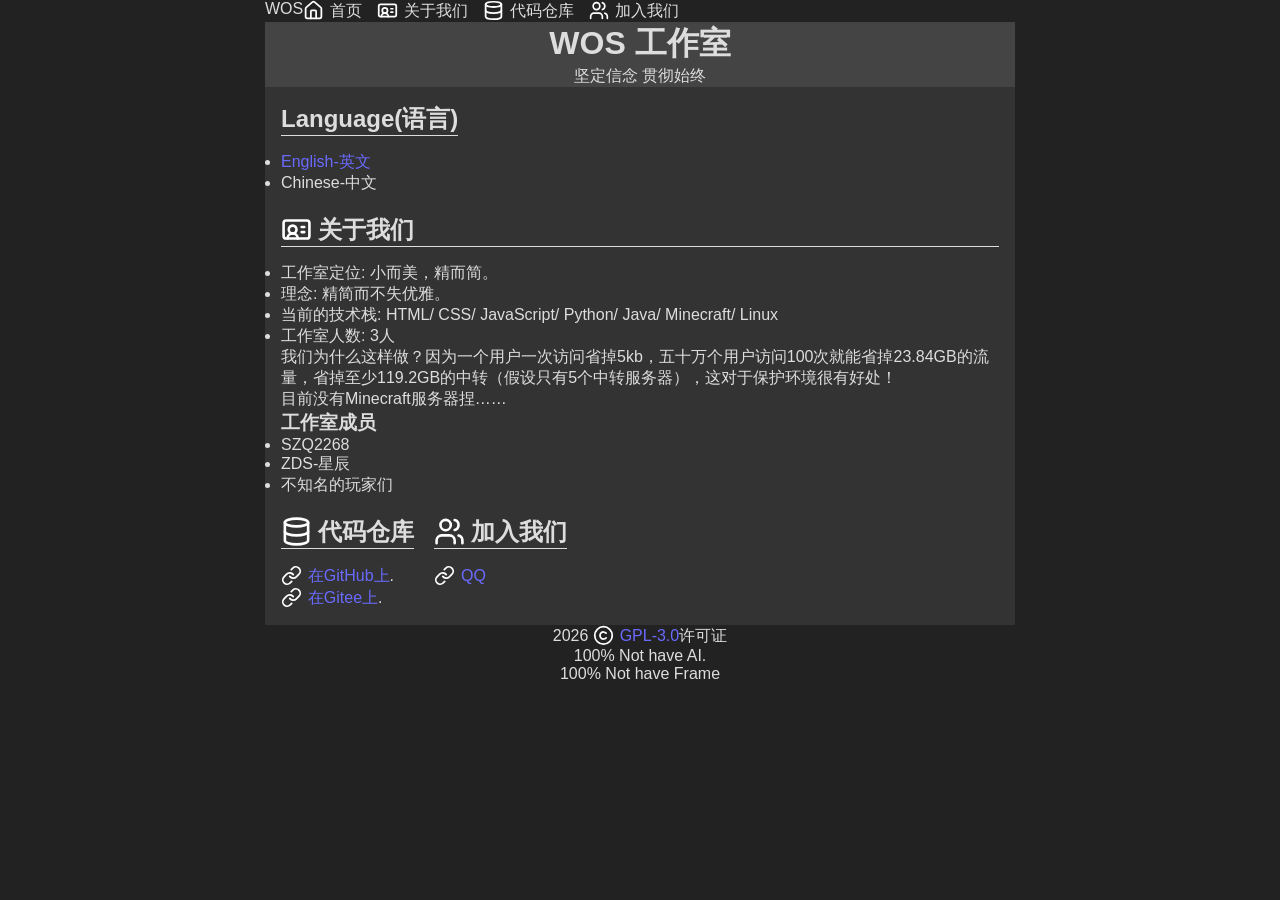
==== index.html @ 7d0e1890 "Update: Neo files" ====
<!DOCTYPE html>
<html lang="zh-CN">
<head>
    <meta charset="UTF-8">
    <meta name="viewport" content="width=device-width, initial-scale=1.0">
    <title>WOS | 工作室</title>
    <link rel="stylesheet" href="style.css">
</head>
<body>
    <nav>
        <p>WOS</p>
        <ul>
            <li><a href="#"><img src="image/home.svg" class="emoji" alt="">首页</a></li>
            <li><a href="#about"><img src="image/id-card.svg" class="emoji" alt="">关于我们</a></li>
            <li><a href="#repo"><img src="image/data.svg" class="emoji" alt="">代码仓库</a></li>
            <li><a href="#join"><img src="image/user.svg" class="emoji" alt="">加入我们</a></li>
        </ul>
    </nav>
    <div class="home">
        <h1>WOS 工作室</h1>
        <p>坚定信念 贯彻始终</p>
    </div>
    <main>
    <div class="big_card">
        <div class="language">
            <h2>Language(语言)</h2>
            <ul>
                <li><a href="index-en.html">English-英文</a></li>
                <li>Chinese-中文</li>
            </ul>
        </div>
        <div class="about" id="about">
            <h2><img src="image/id-card.svg" class="emoji"alt="">关于我们</h2>
            <ul>
                <li>工作室定位: 小而美，精而简。</li>
                <li>理念: 精简而不失优雅。</li>
                <li>当前的技术栈: HTML/ CSS/ JavaScript/ Python/ Java/ Minecraft/ Linux</li>
                <li>工作室人数: 3人</li>
                <!--下次一定写API-->
            </ul>
            <p>我们为什么这样做？因为一个用户一次访问省掉5kb，五十万个用户访问100次就能省掉23.84GB的流量，省掉至少119.2GB的中转（假设只有5个中转服务器），这对于保护环境很有好处！</p>
            <p>目前没有Minecraft服务器捏……</p>
            <h3>工作室成员</h3>
            <ul>
                <li>SZQ2268</li>
                <li>ZDS-星辰</li>
                <li>不知名的玩家们</li>
            </ul>
        </div>
        <div class="repo" id="repo">
            <h2><img src="image/data.svg" class="emoji"alt="">代码仓库</h2>
            <ul>
                <li><img src="image/link.svg" class="emoji"><a href="https://github.com/SZQ2268/" alt="">在GitHub上</a>.</li>
                <li><img src="image/link.svg" class="emoji" alt=""><a href="https://gitee.com/SZQ2268/">在Gitee上</a>.</li>
                <!--这里先写一下我的账号，未来再改-->
            </ul>
        </div>
        <div class="join" id="join">
            <h2><img src="image/user.svg" class="emoji" alt="">加入我们</h2>
            <p><img src="image/link.svg" class="emoji"alt=""><a href="https://">QQ</a></p>
        </div>
    </div>
    </main>
    <footer>
        <p>2026 <img src="image/copy.svg" class="emoji" alt="©"><a href="LICENSE">GPL-3.0</a>许可证</p>
        <p>100% Not have AI.</p>
        <p>100% Not have Frame</p>
    </footer>
</body>
</html>
---- style.css ----
/*
* STYLE CSS!
*/

* {
  margin: 0;
  padding: 0rem;
}
body {
  color: #ddd;
  background-color: #222;
  max-width: 750px;
  margin: 0 auto;
  font-family: 'Comic Neue', 'Noto Sans SC',
               'PingFang SC', 'Microsoft YaHei', sans-serif;
}
a {
  color: #6a6aff;
  text-decoration: none;
}
a:hover {
  text-decoration: underline;
}
h2 {
  border-bottom: 1px solid #ddd;
  margin-bottom: 1rem;
}
.emoji {
  margin-right: 6px;
  vertical-align: middle;
  width: 1.3em;
  height: 1.3em;
  vertical-align: -0.3em;
  filter: invert(1);
}
nav {
  display: flex;
  color: #ddd;
}
nav a {
  text-decoration: none;
  margin-right: 15px;
  color: #ddd;
}
nav ul {
  display: flex;
  list-style-type: none;
  flex-wrap: nowrap
}
.big_card {
  display: flex;
  flex-wrap: wrap;
  padding: 1rem;
  gap: 1.25rem;
  background-color: #333;
  width: fit-content;
}
.home {
  background-color: #444;
  text-align: center;
}
.join ul,
.repo ul {
  list-style-type: none;
}
footer {
  text-align: center;
}
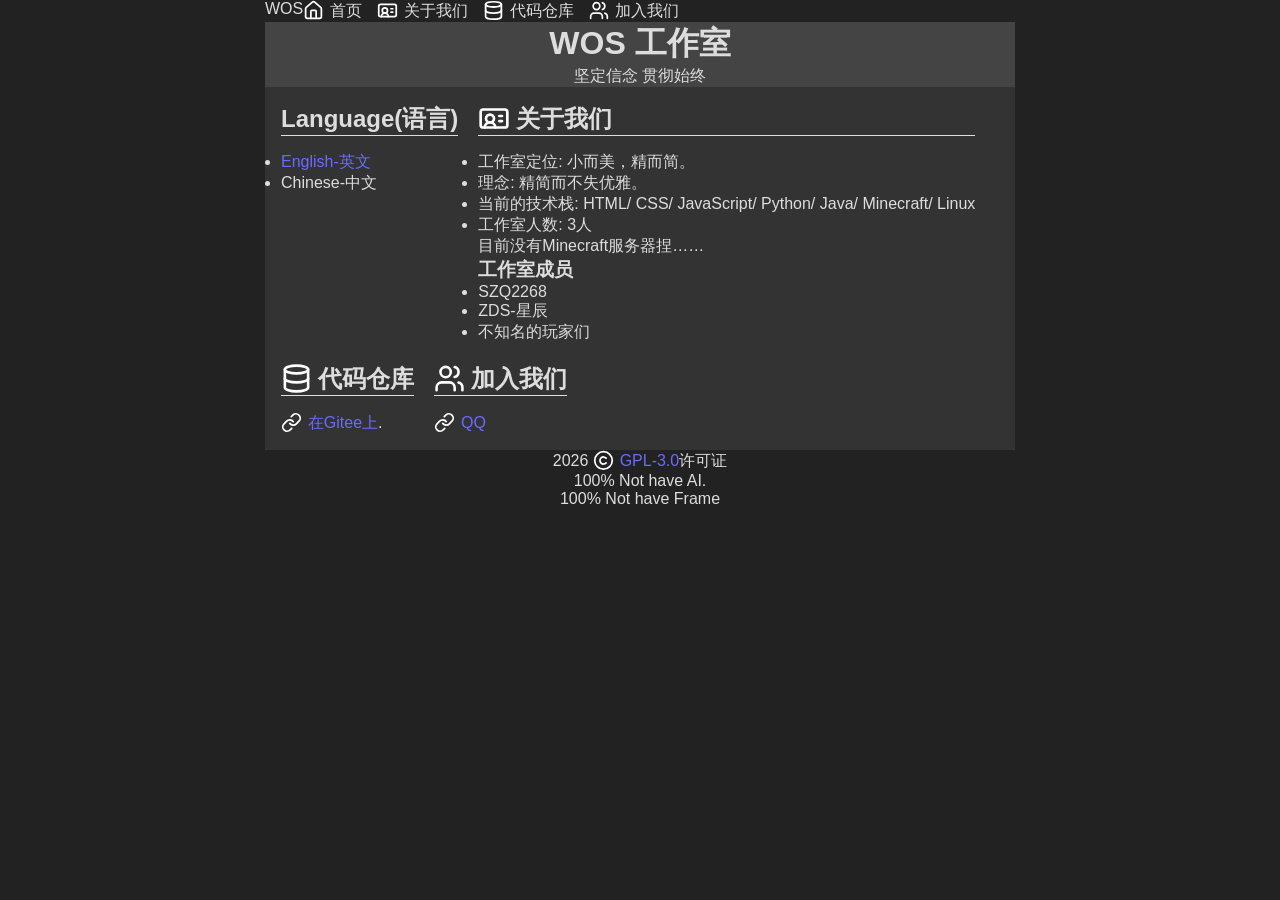
==== commit bc60faff: "Update: Text update." ====
--- a/index.html
+++ b/index.html
@@ -3,6 +3,7 @@
 <head>
     <meta charset="UTF-8">
     <meta name="viewport" content="width=device-width, initial-scale=1.0">
+    <meta name="description" content="WOS 工作室网页">
     <title>WOS | 工作室</title>
     <link rel="stylesheet" href="style.css">
 </head>
@@ -36,9 +37,7 @@
                 <li>理念: 精简而不失优雅。</li>
                 <li>当前的技术栈: HTML/ CSS/ JavaScript/ Python/ Java/ Minecraft/ Linux</li>
                 <li>工作室人数: 3人</li>
-                <!--下次一定写API-->
             </ul>
-            <p>我们为什么这样做？因为一个用户一次访问省掉5kb，五十万个用户访问100次就能省掉23.84GB的流量，省掉至少119.2GB的中转（假设只有5个中转服务器），这对于保护环境很有好处！</p>
             <p>目前没有Minecraft服务器捏……</p>
             <h3>工作室成员</h3>
             <ul>
@@ -48,16 +47,14 @@
             </ul>
         </div>
         <div class="repo" id="repo">
-            <h2><img src="image/data.svg" class="emoji"alt="">代码仓库</h2>
+            <h2><img src="image/data.svg" class="emoji" alt="">代码仓库</h2>
             <ul>
-                <li><img src="image/link.svg" class="emoji"><a href="https://github.com/SZQ2268/" alt="">在GitHub上</a>.</li>
-                <li><img src="image/link.svg" class="emoji" alt=""><a href="https://gitee.com/SZQ2268/">在Gitee上</a>.</li>
-                <!--这里先写一下我的账号，未来再改-->
+                <li><img src="image/link.svg" class="emoji" alt=""><a href="https://gitee.com/WOStudio">在Gitee上</a>.</li>
             </ul>
         </div>
         <div class="join" id="join">
             <h2><img src="image/user.svg" class="emoji" alt="">加入我们</h2>
-            <p><img src="image/link.svg" class="emoji"alt=""><a href="https://">QQ</a></p>
+            <p><img src="image/link.svg" class="emoji"alt=""><a href="https://qun.qq.com/universal-share/share?ac=1&authKey=6ch3iPfLw6p2xuQRlzvmG9akbfSeM1o2cYhb27PPnaHB4spOi/P5WUyNpls8O8hV&busi_data=eyJncm91cENvZGUiOiI0OTQ4NzYzMzUiLCJ0b2tlbiI6IkNhazZ2bDdIaWJMY2d1bzBUL3Q3a2IwcVB0ZkkwS2V1bE1IMGlzU0ZwTTZqMlpYMWxlYkhaUTZ1VGtTdEh5MmMiLCJ1aW4iOiIxNTkwMjE5Mjk5In0=&data=ooB33svU82jr9X1HPlZuPICafDaj7Lhs5bIRn0uQBO4Z3p5Fkv8WE8ZUmu3Qs1vcZaALbphTK16iVEGc9w9e4BAIzSfd6LFMAjNBr0MWnXg&svctype=5&tempid=h5_group_info">QQ</a></p>
         </div>
     </div>
     </main>
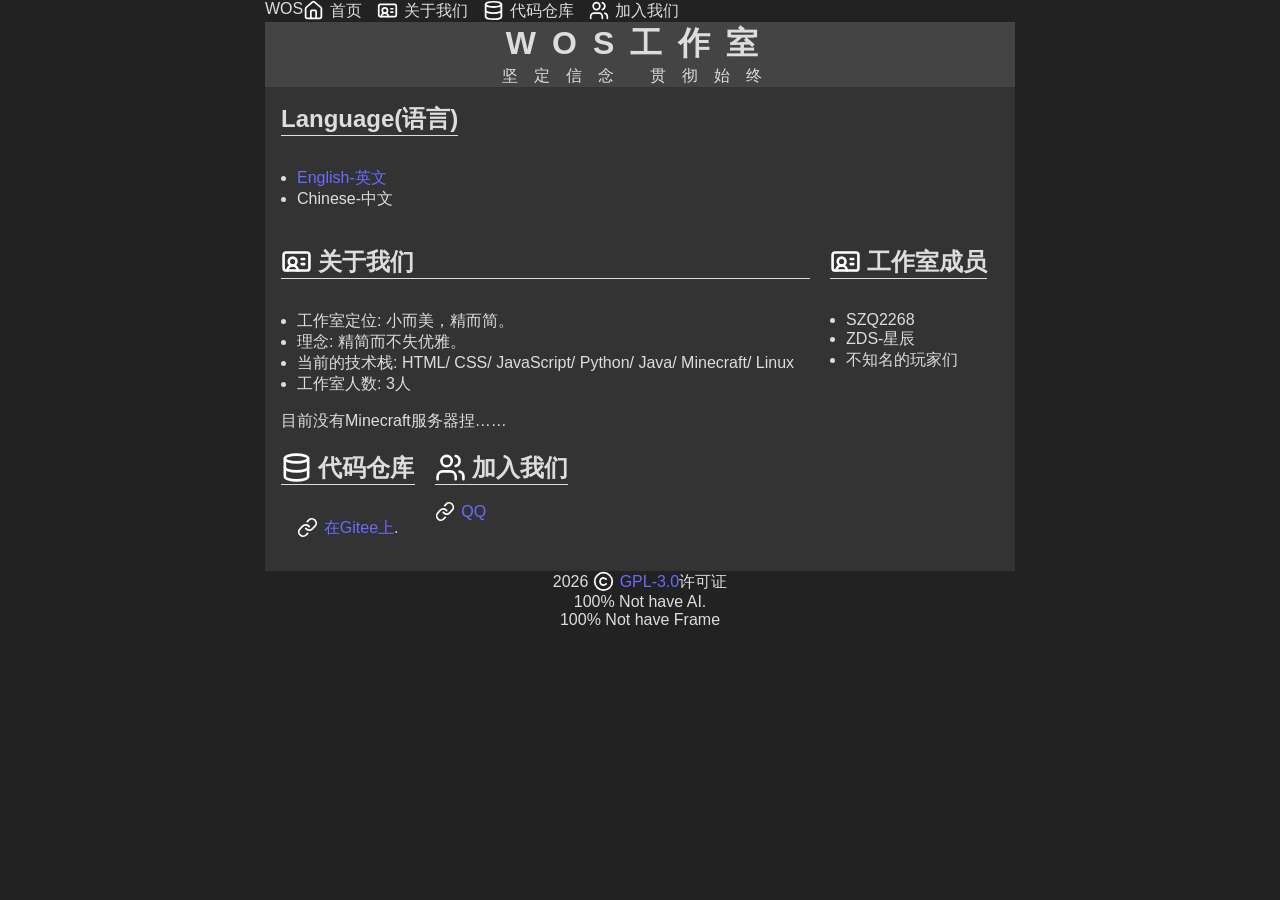
==== commit fb05c51c: "Update: Text update." ====
--- a/index.html
+++ b/index.html
@@ -18,7 +18,7 @@
         </ul>
     </nav>
     <div class="home">
-        <h1>WOS 工作室</h1>
+        <h1>WOS工作室</h1>
         <p>坚定信念 贯彻始终</p>
     </div>
     <main>
@@ -39,7 +39,9 @@
                 <li>工作室人数: 3人</li>
             </ul>
             <p>目前没有Minecraft服务器捏……</p>
-            <h3>工作室成员</h3>
+        </div>
+        <div class="pepol" id="pepol">
+            <h2><img src="image/id-card.svg" class="emoji"alt="">工作室成员</h2>
             <ul>
                 <li>SZQ2268</li>
                 <li>ZDS-星辰</li>
--- a/style.css
+++ b/style.css
@@ -24,6 +24,9 @@
 h2 {
   border-bottom: 1px solid #ddd;
   margin-bottom: 1rem;
+}
+.big_card ul {
+  padding: 1rem;
 }
 .emoji {
   margin-right: 6px;
@@ -58,6 +61,7 @@
 .home {
   background-color: #444;
   text-align: center;
+  letter-spacing: 1rem;
 }
 .join ul,
 .repo ul {
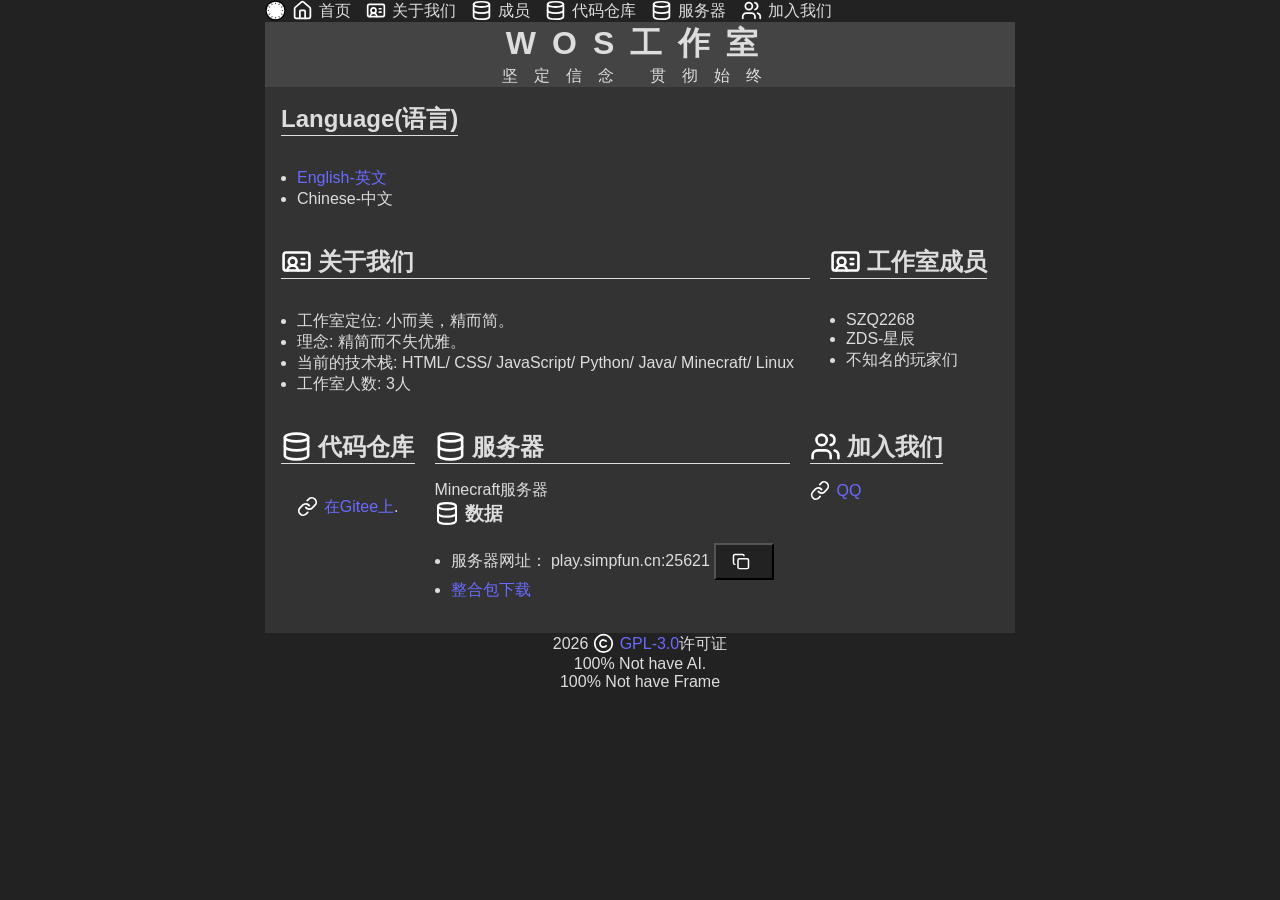
==== commit 14978323: "Update: Copy!" ====
--- a/index.html
+++ b/index.html
@@ -5,15 +5,18 @@
     <meta name="viewport" content="width=device-width, initial-scale=1.0">
     <meta name="description" content="WOS 工作室网页">
     <title>WOS | 工作室</title>
+    <link rel="icon" href="image/favicon.svg">
     <link rel="stylesheet" href="style.css">
 </head>
 <body>
     <nav>
-        <p>WOS</p>
+        <img src="image/favicon.svg" class="logo" alt="Logo">
         <ul>
             <li><a href="#"><img src="image/home.svg" class="emoji" alt="">首页</a></li>
             <li><a href="#about"><img src="image/id-card.svg" class="emoji" alt="">关于我们</a></li>
+            <li><a href="#repo"><img src="image/data.svg" class="emoji" alt="">成员</a></li>
             <li><a href="#repo"><img src="image/data.svg" class="emoji" alt="">代码仓库</a></li>
+            <li><a href="#repo"><img src="image/data.svg" class="emoji" alt="">服务器</a></li>
             <li><a href="#join"><img src="image/user.svg" class="emoji" alt="">加入我们</a></li>
         </ul>
     </nav>
@@ -38,7 +41,6 @@
                 <li>当前的技术栈: HTML/ CSS/ JavaScript/ Python/ Java/ Minecraft/ Linux</li>
                 <li>工作室人数: 3人</li>
             </ul>
-            <p>目前没有Minecraft服务器捏……</p>
         </div>
         <div class="pepol" id="pepol">
             <h2><img src="image/id-card.svg" class="emoji"alt="">工作室成员</h2>
@@ -54,6 +56,18 @@
                 <li><img src="image/link.svg" class="emoji" alt=""><a href="https://gitee.com/WOStudio">在Gitee上</a>.</li>
             </ul>
         </div>
+        <div>
+            <h2><img src="image/data.svg" class="emoji" alt="">服务器</h2>
+            <p>Minecraft服务器</p>
+            <h3><img src="image/data.svg" class="emoji" alt="">数据</h3>
+            <ul>
+                <li>服务器网址：
+                    play.simpfun.cn:25621
+                    <button class="copy_btn" id="Copy_Btn"><img src="image/copy.svg" class="emoji" alt="copy"></button>
+                </li>
+                <li><a href="https://pub-4fd1b7b81d2a4acc83a64c8881e0659e.r2.dev/ZIP/1.20.1Desktop.zip">整合包下载</a></li>
+            </ul>
+        </div>
         <div class="join" id="join">
             <h2><img src="image/user.svg" class="emoji" alt="">加入我们</h2>
             <p><img src="image/link.svg" class="emoji"alt=""><a href="https://qun.qq.com/universal-share/share?ac=1&authKey=6ch3iPfLw6p2xuQRlzvmG9akbfSeM1o2cYhb27PPnaHB4spOi/P5WUyNpls8O8hV&busi_data=eyJncm91cENvZGUiOiI0OTQ4NzYzMzUiLCJ0b2tlbiI6IkNhazZ2bDdIaWJMY2d1bzBUL3Q3a2IwcVB0ZkkwS2V1bE1IMGlzU0ZwTTZqMlpYMWxlYkhaUTZ1VGtTdEh5MmMiLCJ1aW4iOiIxNTkwMjE5Mjk5In0=&data=ooB33svU82jr9X1HPlZuPICafDaj7Lhs5bIRn0uQBO4Z3p5Fkv8WE8ZUmu3Qs1vcZaALbphTK16iVEGc9w9e4BAIzSfd6LFMAjNBr0MWnXg&svctype=5&tempid=h5_group_info">QQ</a></p>
@@ -61,9 +75,10 @@
     </div>
     </main>
     <footer>
-        <p>2026 <img src="image/copy.svg" class="emoji" alt="©"><a href="LICENSE">GPL-3.0</a>许可证</p>
+        <p>2026 <img src="image/c.svg" class="emoji" alt="©"><a href="LICENSE">GPL-3.0</a>许可证</p>
         <p>100% Not have AI.</p>
         <p>100% Not have Frame</p>
     </footer>
+    <script src="copy.js"></script>
 </body>
 </html>
--- a/style.css
+++ b/style.css
@@ -25,8 +25,42 @@
   border-bottom: 1px solid #ddd;
   margin-bottom: 1rem;
 }
+button {
+  color: #ddd;
+  background-color: #222;
+}
+.copy_btn {
+  position: relative; 
+  padding: 8px 16px;
+}
+.pop {
+  position: absolute;
+  left: 50%;
+  bottom: calc(100% + 8px); 
+  transform-origin: bottom center;
+  transform: translateX(-50%) scale(0);
+  opacity: 0;
+  color: red;
+  font-weight: bold;
+  white-space: nowrap;
+  pointer-events: none;
+  animation: jack 0.6s forwards;
+}
+@keyframes jack {
+  0%   { transform: translateX(-50%) scale(0)    rotate(-12deg); opacity: 0; }
+  50%  { transform: translateX(-50%) scale(1.25) rotate(8deg);   opacity: 1; }
+  70%  { transform: translateX(-50%) scale(0.9)  rotate(-4deg); }
+  100% { transform: translateX(-50%) scale(1)    rotate(0);      opacity: 1; }
+}
 .big_card ul {
   padding: 1rem;
+}
+.logo {
+  margin-right: 6px;
+  vertical-align: middle;
+  width: 1.3em;
+  height: 1.3em;
+  vertical-align: -0.3em;
 }
 .emoji {
   margin-right: 6px;
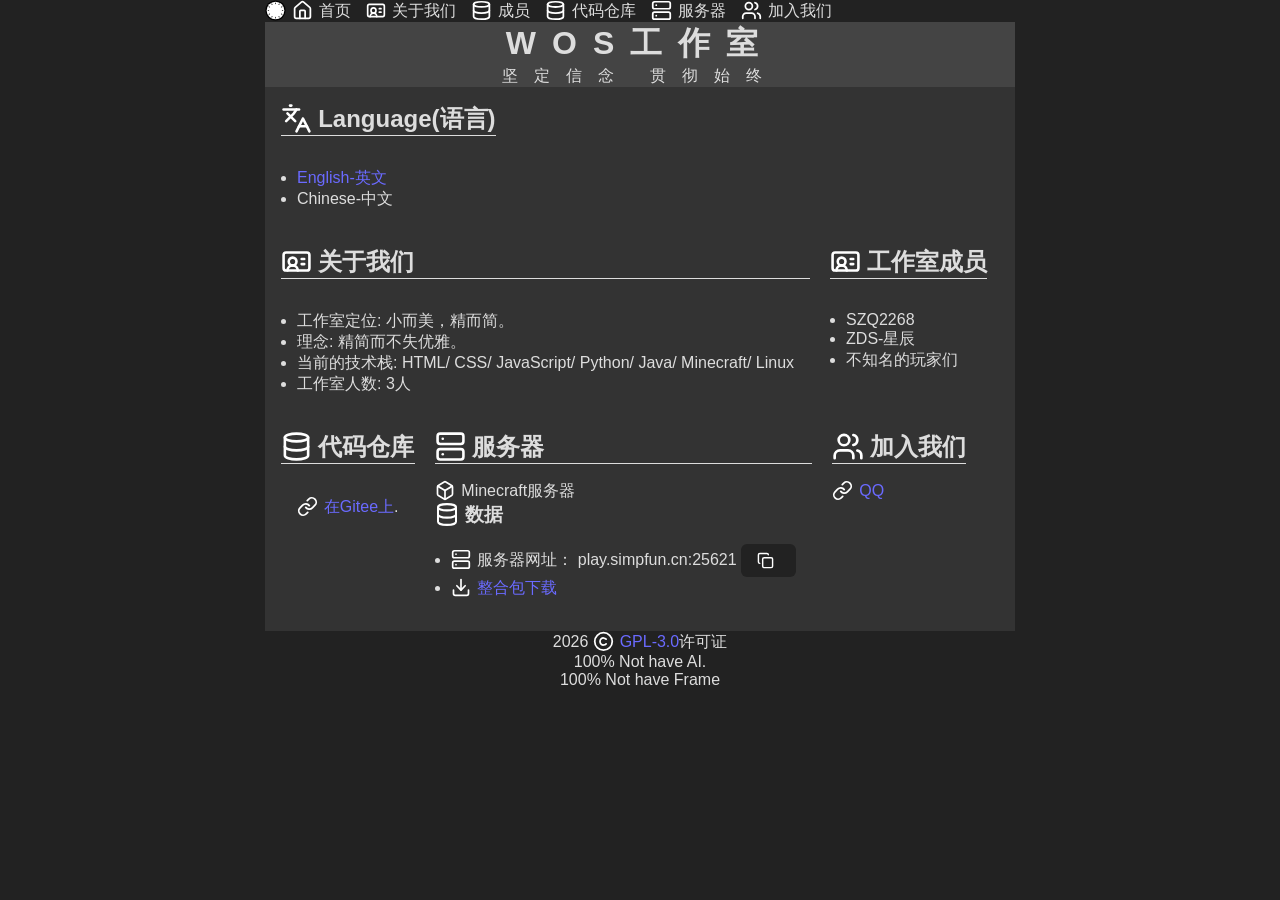
==== commit 35a04117: "Update: Style,Link and emoji update" ====
--- a/index.html
+++ b/index.html
@@ -16,7 +16,7 @@
             <li><a href="#about"><img src="image/id-card.svg" class="emoji" alt="">关于我们</a></li>
             <li><a href="#repo"><img src="image/data.svg" class="emoji" alt="">成员</a></li>
             <li><a href="#repo"><img src="image/data.svg" class="emoji" alt="">代码仓库</a></li>
-            <li><a href="#repo"><img src="image/data.svg" class="emoji" alt="">服务器</a></li>
+            <li><a href="#repo"><img src="image/serv.svg" class="emoji" alt="">服务器</a></li>
             <li><a href="#join"><img src="image/user.svg" class="emoji" alt="">加入我们</a></li>
         </ul>
     </nav>
@@ -27,7 +27,7 @@
     <main>
     <div class="big_card">
         <div class="language">
-            <h2>Language(语言)</h2>
+            <h2><img src="image/text.svg" class="emoji" alt="">Language(语言)</h2>
             <ul>
                 <li><a href="index-en.html">English-英文</a></li>
                 <li>Chinese-中文</li>
@@ -53,29 +53,29 @@
         <div class="repo" id="repo">
             <h2><img src="image/data.svg" class="emoji" alt="">代码仓库</h2>
             <ul>
-                <li><img src="image/link.svg" class="emoji" alt=""><a href="https://gitee.com/WOStudio">在Gitee上</a>.</li>
+                <li><img src="image/link.svg" class="emoji" alt=""><a href="https://gitee.com/WOStudio" target="_blank">在Gitee上</a>.</li>
             </ul>
         </div>
         <div>
-            <h2><img src="image/data.svg" class="emoji" alt="">服务器</h2>
-            <p>Minecraft服务器</p>
+            <h2><img src="image/serv.svg" class="emoji" alt="">服务器</h2>
+            <p><img src="image/box.svg" class="emoji" alt="">Minecraft服务器</p>
             <h3><img src="image/data.svg" class="emoji" alt="">数据</h3>
             <ul>
-                <li>服务器网址：
+                <li><img src="image/serv.svg" class="emoji" alt="">服务器网址：
                     play.simpfun.cn:25621
                     <button class="copy_btn" id="Copy_Btn"><img src="image/copy.svg" class="emoji" alt="copy"></button>
                 </li>
-                <li><a href="https://pub-4fd1b7b81d2a4acc83a64c8881e0659e.r2.dev/ZIP/1.20.1Desktop.zip">整合包下载</a></li>
+                <li><img src="image/down.svg" class="emoji" alt=""><a href="https://pub-4fd1b7b81d2a4acc83a64c8881e0659e.r2.dev/ZIP/1.20.1Desktop.zip" target="_blank">整合包下载</a></li>
             </ul>
         </div>
         <div class="join" id="join">
             <h2><img src="image/user.svg" class="emoji" alt="">加入我们</h2>
-            <p><img src="image/link.svg" class="emoji"alt=""><a href="https://qun.qq.com/universal-share/share?ac=1&authKey=6ch3iPfLw6p2xuQRlzvmG9akbfSeM1o2cYhb27PPnaHB4spOi/P5WUyNpls8O8hV&busi_data=eyJncm91cENvZGUiOiI0OTQ4NzYzMzUiLCJ0b2tlbiI6IkNhazZ2bDdIaWJMY2d1bzBUL3Q3a2IwcVB0ZkkwS2V1bE1IMGlzU0ZwTTZqMlpYMWxlYkhaUTZ1VGtTdEh5MmMiLCJ1aW4iOiIxNTkwMjE5Mjk5In0=&data=ooB33svU82jr9X1HPlZuPICafDaj7Lhs5bIRn0uQBO4Z3p5Fkv8WE8ZUmu3Qs1vcZaALbphTK16iVEGc9w9e4BAIzSfd6LFMAjNBr0MWnXg&svctype=5&tempid=h5_group_info">QQ</a></p>
+            <p><img src="image/link.svg" class="emoji"alt=""><a href="https://qun.qq.com/universal-share/share?ac=1&authKey=6ch3iPfLw6p2xuQRlzvmG9akbfSeM1o2cYhb27PPnaHB4spOi/P5WUyNpls8O8hV&busi_data=eyJncm91cENvZGUiOiI0OTQ4NzYzMzUiLCJ0b2tlbiI6IkNhazZ2bDdIaWJMY2d1bzBUL3Q3a2IwcVB0ZkkwS2V1bE1IMGlzU0ZwTTZqMlpYMWxlYkhaUTZ1VGtTdEh5MmMiLCJ1aW4iOiIxNTkwMjE5Mjk5In0=&data=ooB33svU82jr9X1HPlZuPICafDaj7Lhs5bIRn0uQBO4Z3p5Fkv8WE8ZUmu3Qs1vcZaALbphTK16iVEGc9w9e4BAIzSfd6LFMAjNBr0MWnXg&svctype=5&tempid=h5_group_info" target="_blank">QQ</a></p>
         </div>
     </div>
     </main>
     <footer>
-        <p>2026 <img src="image/c.svg" class="emoji" alt="©"><a href="LICENSE">GPL-3.0</a>许可证</p>
+        <p>2026 <img src="image/c.svg" class="emoji" alt="©"><a href="LICENSE" target="_blank">GPL-3.0</a>许可证</p>
         <p>100% Not have AI.</p>
         <p>100% Not have Frame</p>
     </footer>
--- a/style.css
+++ b/style.css
@@ -28,6 +28,8 @@
 button {
   color: #ddd;
   background-color: #222;
+  border: none;
+  border-radius: 6px;
 }
 .copy_btn {
   position: relative; 
@@ -97,6 +99,10 @@
   text-align: center;
   letter-spacing: 1rem;
 }
+.errhome {
+  background-color: #444;
+  text-align: center;
+}
 .join ul,
 .repo ul {
   list-style-type: none;
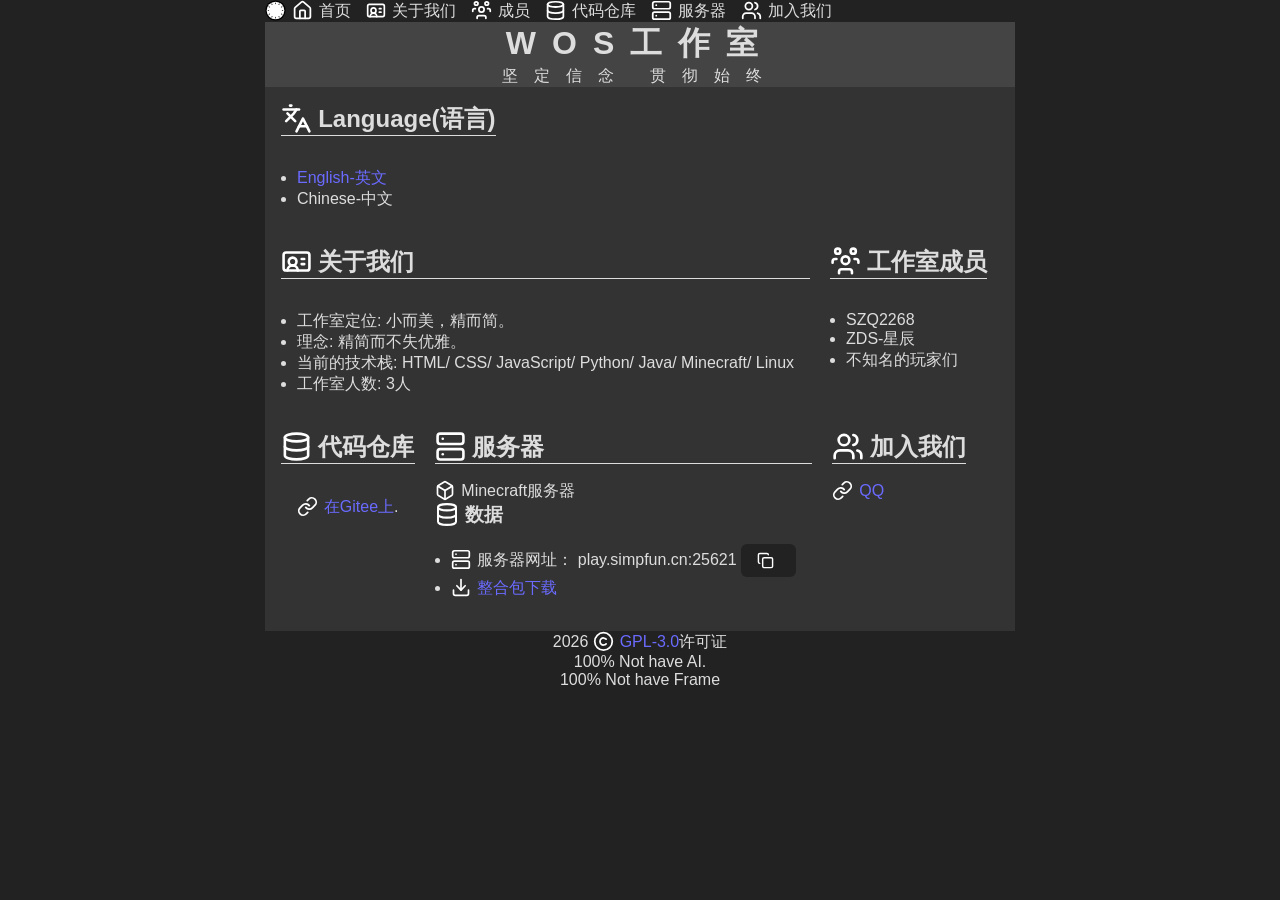
==== commit 21e95756: "Update: Style update" ====
--- a/index.html
+++ b/index.html
@@ -11,14 +11,15 @@
 <body>
     <nav>
         <img src="image/favicon.svg" class="logo" alt="Logo">
-        <ul>
+        <ul id="menu">
             <li><a href="#"><img src="image/home.svg" class="emoji" alt="">首页</a></li>
             <li><a href="#about"><img src="image/id-card.svg" class="emoji" alt="">关于我们</a></li>
-            <li><a href="#repo"><img src="image/data.svg" class="emoji" alt="">成员</a></li>
+            <li><a href="#pepol"><img src="image/frinds.svg" class="emoji" alt="">成员</a></li>
             <li><a href="#repo"><img src="image/data.svg" class="emoji" alt="">代码仓库</a></li>
-            <li><a href="#repo"><img src="image/serv.svg" class="emoji" alt="">服务器</a></li>
+            <li><a href="#server"><img src="image/serv.svg" class="emoji" alt="">服务器</a></li>
             <li><a href="#join"><img src="image/user.svg" class="emoji" alt="">加入我们</a></li>
         </ul>
+        <button id="menu_btn">AAA</button>
     </nav>
     <div class="home">
         <h1>WOS工作室</h1>
@@ -43,7 +44,7 @@
             </ul>
         </div>
         <div class="pepol" id="pepol">
-            <h2><img src="image/id-card.svg" class="emoji"alt="">工作室成员</h2>
+            <h2><img src="image/frinds.svg" class="emoji"alt="">工作室成员</h2>
             <ul>
                 <li>SZQ2268</li>
                 <li>ZDS-星辰</li>
@@ -56,7 +57,7 @@
                 <li><img src="image/link.svg" class="emoji" alt=""><a href="https://gitee.com/WOStudio" target="_blank">在Gitee上</a>.</li>
             </ul>
         </div>
-        <div>
+        <div class="Server" id="Server">
             <h2><img src="image/serv.svg" class="emoji" alt="">服务器</h2>
             <p><img src="image/box.svg" class="emoji" alt="">Minecraft服务器</p>
             <h3><img src="image/data.svg" class="emoji" alt="">数据</h3>
@@ -79,6 +80,6 @@
         <p>100% Not have AI.</p>
         <p>100% Not have Frame</p>
     </footer>
-    <script src="copy.js"></script>
+    <script src="script.js"></script>
 </body>
 </html>
--- a/style.css
+++ b/style.css
@@ -3,110 +3,131 @@
 */
 
 * {
-  margin: 0;
-  padding: 0rem;
+    margin: 0;
+    padding: 0rem;
 }
 body {
-  color: #ddd;
-  background-color: #222;
-  max-width: 750px;
-  margin: 0 auto;
-  font-family: 'Comic Neue', 'Noto Sans SC',
-               'PingFang SC', 'Microsoft YaHei', sans-serif;
+    color: #ddd;
+    background-color: #222;
+    max-width: 750px;
+    margin: 0 auto;
+    font-family: 'Comic Neue', 'Noto Sans SC',
+                 'PingFang SC', 'Microsoft YaHei', sans-serif;
 }
 a {
-  color: #6a6aff;
-  text-decoration: none;
+    color: #6a6aff;
+    text-decoration: none;
 }
 a:hover {
-  text-decoration: underline;
+    text-decoration: underline;
 }
 h2 {
-  border-bottom: 1px solid #ddd;
-  margin-bottom: 1rem;
+    border-bottom: 1px solid #ddd;
+    margin-bottom: 1rem;
 }
 button {
-  color: #ddd;
-  background-color: #222;
-  border: none;
-  border-radius: 6px;
+    color: #ddd;
+    background-color: #222;
+    border: none;
+    border-radius: 6px;
 }
 .copy_btn {
-  position: relative; 
-  padding: 8px 16px;
+    position: relative; 
+    padding: 8px 16px;
 }
 .pop {
-  position: absolute;
-  left: 50%;
-  bottom: calc(100% + 8px); 
-  transform-origin: bottom center;
-  transform: translateX(-50%) scale(0);
-  opacity: 0;
-  color: red;
-  font-weight: bold;
-  white-space: nowrap;
-  pointer-events: none;
-  animation: jack 0.6s forwards;
+    position: absolute;
+    left: 50%;
+    bottom: calc(100% + 8px); 
+    transform-origin: bottom center;
+    transform: translateX(-50%) scale(0);
+    opacity: 0;
+    color: red;
+    font-weight: bold;
+    white-space: nowrap;
+    pointer-events: none;
+    animation: jack 0.6s forwards;
 }
 @keyframes jack {
-  0%   { transform: translateX(-50%) scale(0)    rotate(-12deg); opacity: 0; }
-  50%  { transform: translateX(-50%) scale(1.25) rotate(8deg);   opacity: 1; }
-  70%  { transform: translateX(-50%) scale(0.9)  rotate(-4deg); }
-  100% { transform: translateX(-50%) scale(1)    rotate(0);      opacity: 1; }
+    0%   { transform: translateX(-50%) scale(0)    rotate(-12deg); opacity: 0; }
+    50%  { transform: translateX(-50%) scale(1.25) rotate(8deg);   opacity: 1; }
+    70%  { transform: translateX(-50%) scale(0.9)  rotate(-4deg); }
+    100% { transform: translateX(-50%) scale(1)    rotate(0);      opacity: 1; }
 }
 .big_card ul {
-  padding: 1rem;
+    padding: 1rem;
 }
 .logo {
   margin-right: 6px;
-  vertical-align: middle;
-  width: 1.3em;
-  height: 1.3em;
-  vertical-align: -0.3em;
+    vertical-align: middle;
+    width: 1.3em;
+    height: 1.3em;
+    vertical-align: -0.3em;
 }
 .emoji {
-  margin-right: 6px;
-  vertical-align: middle;
-  width: 1.3em;
-  height: 1.3em;
-  vertical-align: -0.3em;
-  filter: invert(1);
+    margin-right: 6px;
+    vertical-align: middle;
+    width: 1.3em;
+    height: 1.3em;
+    vertical-align: -0.3em;
+    filter: invert(1);
 }
+#menu_btn  { display: none; }
 nav {
-  display: flex;
-  color: #ddd;
+    display: flex;
+    color: #ddd;
 }
 nav a {
-  text-decoration: none;
-  margin-right: 15px;
-  color: #ddd;
+    text-decoration: none;
+    margin-right: 15px;
+    color: #ddd;
 }
 nav ul {
-  display: flex;
-  list-style-type: none;
-  flex-wrap: nowrap
+    display: flex;
+    list-style-type: none;
+    flex-wrap: nowrap
 }
 .big_card {
-  display: flex;
-  flex-wrap: wrap;
-  padding: 1rem;
-  gap: 1.25rem;
-  background-color: #333;
-  width: fit-content;
+    display: flex;
+    flex-wrap: wrap;
+    padding: 1rem;
+    gap: 1.25rem;
+    background-color: #333;
+    width: fit-content;
 }
 .home {
-  background-color: #444;
-  text-align: center;
-  letter-spacing: 1rem;
+    background-color: #444;
+    text-align: center;
+    letter-spacing: 1rem;
 }
 .errhome {
-  background-color: #444;
-  text-align: center;
+    background-color: #444;
+    text-align: center;
 }
 .join ul,
 .repo ul {
-  list-style-type: none;
+    list-style-type: none;
 }
 footer {
-  text-align: center;
+    text-align: center;
+}
+@media (max-width: 768px) {
+      nav ul {
+        display: flex;
+        flex-direction: column;
+        align-items: center;
+        padding: 10px 0;
+    }
+    nav li {
+        margin: 5px 0;
+        white-space: nowrap;
+    }
+}
+@media (max-width: 768px) {
+    #btn  { display: block; }
+    #menu {
+      display: none;
+      flex-direction: column;
+    }
+    #menu.show { display: flex; }
 }
